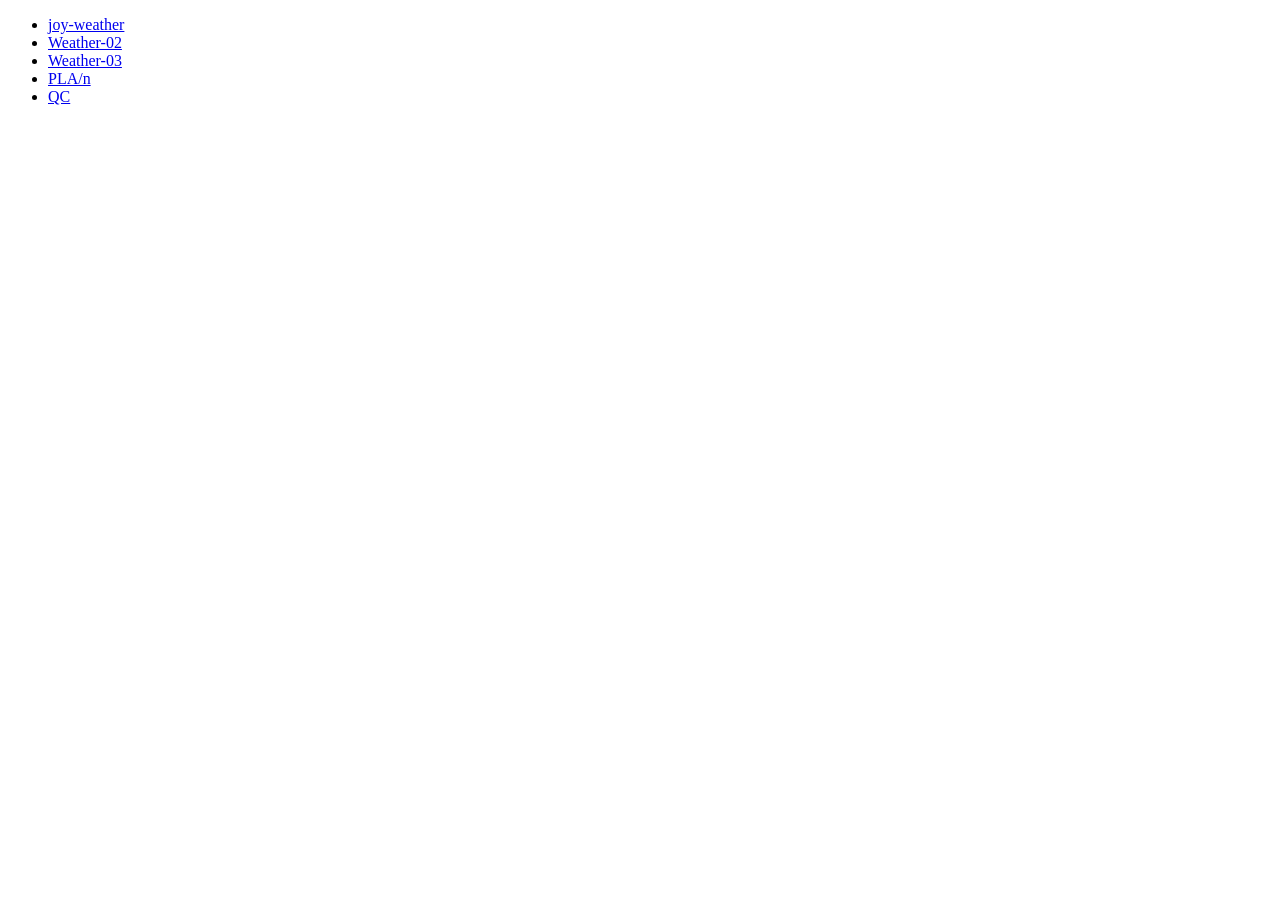
==== Weather/index.html @ 21326667 "init" ====
<!DOCTYPE html>
<html lang="en">
<head>
    <meta charset="UTF-8">
    <meta name="viewport" content="width=device-width, initial-scale=1.0">
    <link rel="stylesheet" href="style.css">
    <scr
    <script src="script.js"></script>
    <title>Document</title>
</head>
<body>
    <ul>
        <li><a href="joy-weather/index.html">joy-weather</a></li>
        <li><a href="weather-02/index.html">Weather-02</a></li>
        <li><a href="weather-03/index.html">Weather-03</a></li>
        <li><a href="Refs/sketch1848357">PLA/n</a></li>
        <li><a href="QC/index.html">QC</a></li>
    </ul>
</body>
</html>
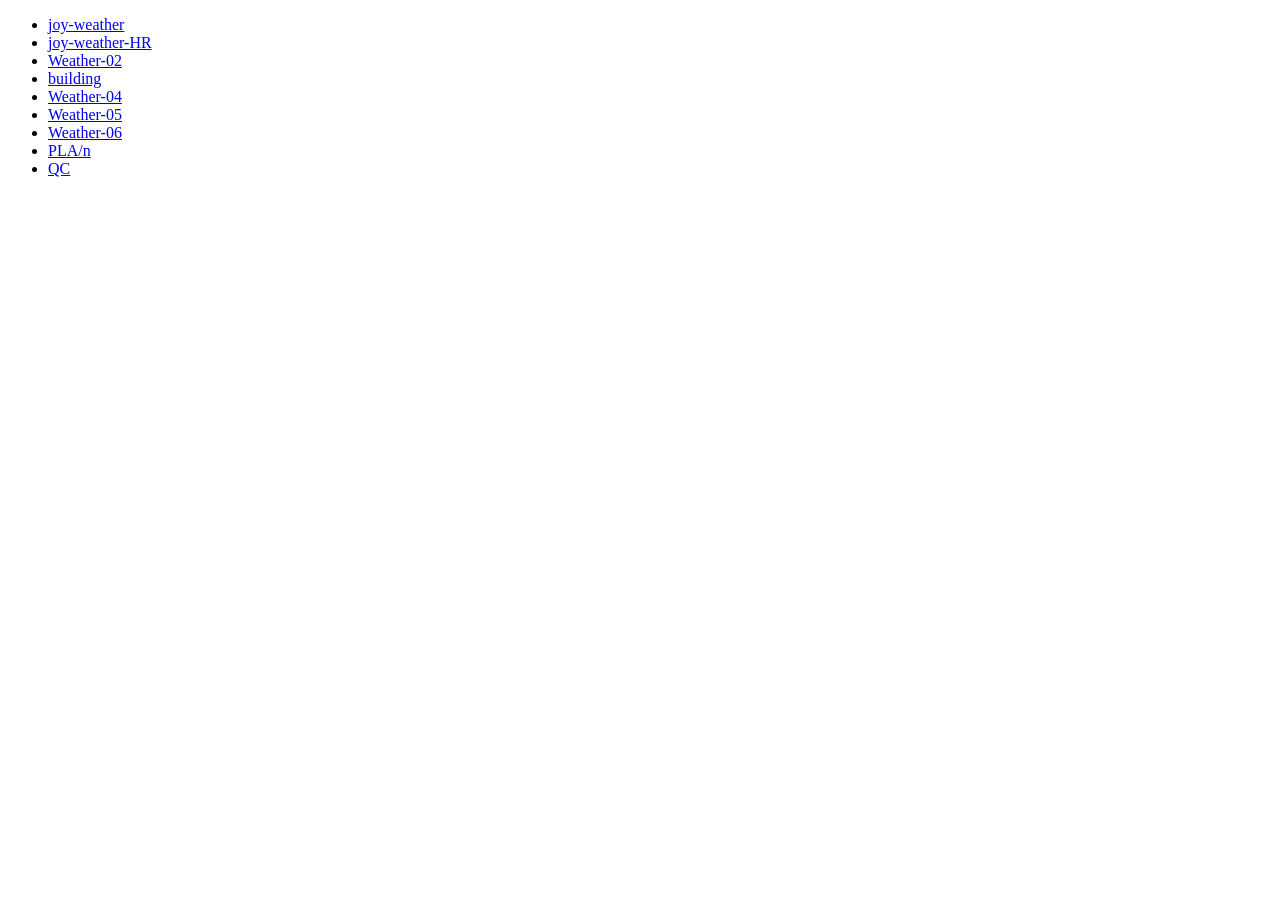
==== commit 7ed2f762: "init 12-hr layout" ====
--- a/Weather/index.html
+++ b/Weather/index.html
@@ -11,8 +11,12 @@
 <body>
     <ul>
         <li><a href="joy-weather/index.html">joy-weather</a></li>
+        <li><a href="joy-weather-hr/index.html">joy-weather-HR</a></li>
         <li><a href="weather-02/index.html">Weather-02</a></li>
-        <li><a href="weather-03/index.html">Weather-03</a></li>
+        <li><a href="weather-03/index.html">building</a></li>
+        <li><a href="weather-04/index.html">Weather-04</a></li>
+        <li><a href="weather-05/index.html">Weather-05</a></li>
+        <li><a href="weather-06/index.html">Weather-06</a></li>
         <li><a href="Refs/sketch1848357">PLA/n</a></li>
         <li><a href="QC/index.html">QC</a></li>
     </ul>
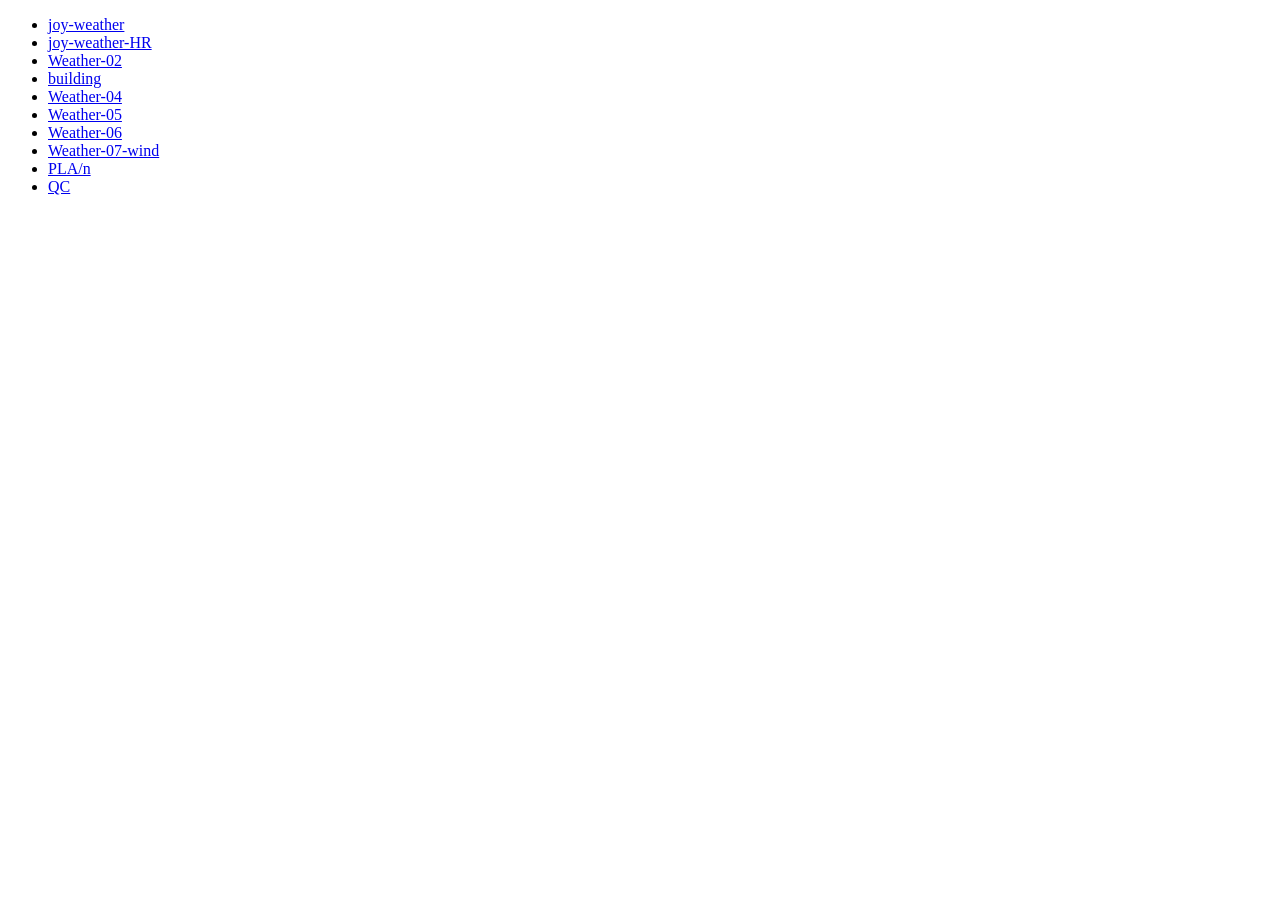
==== commit 62a273e8: "forecast arr" ====
--- a/Weather/index.html
+++ b/Weather/index.html
@@ -4,7 +4,7 @@
     <meta charset="UTF-8">
     <meta name="viewport" content="width=device-width, initial-scale=1.0">
     <link rel="stylesheet" href="style.css">
-    <scr
+
     <script src="script.js"></script>
     <title>Document</title>
 </head>
@@ -17,6 +17,7 @@
         <li><a href="weather-04/index.html">Weather-04</a></li>
         <li><a href="weather-05/index.html">Weather-05</a></li>
         <li><a href="weather-06/index.html">Weather-06</a></li>
+        <li><a href="weather-07-wind/index.html">Weather-07-wind</a></li>
         <li><a href="Refs/sketch1848357">PLA/n</a></li>
         <li><a href="QC/index.html">QC</a></li>
     </ul>
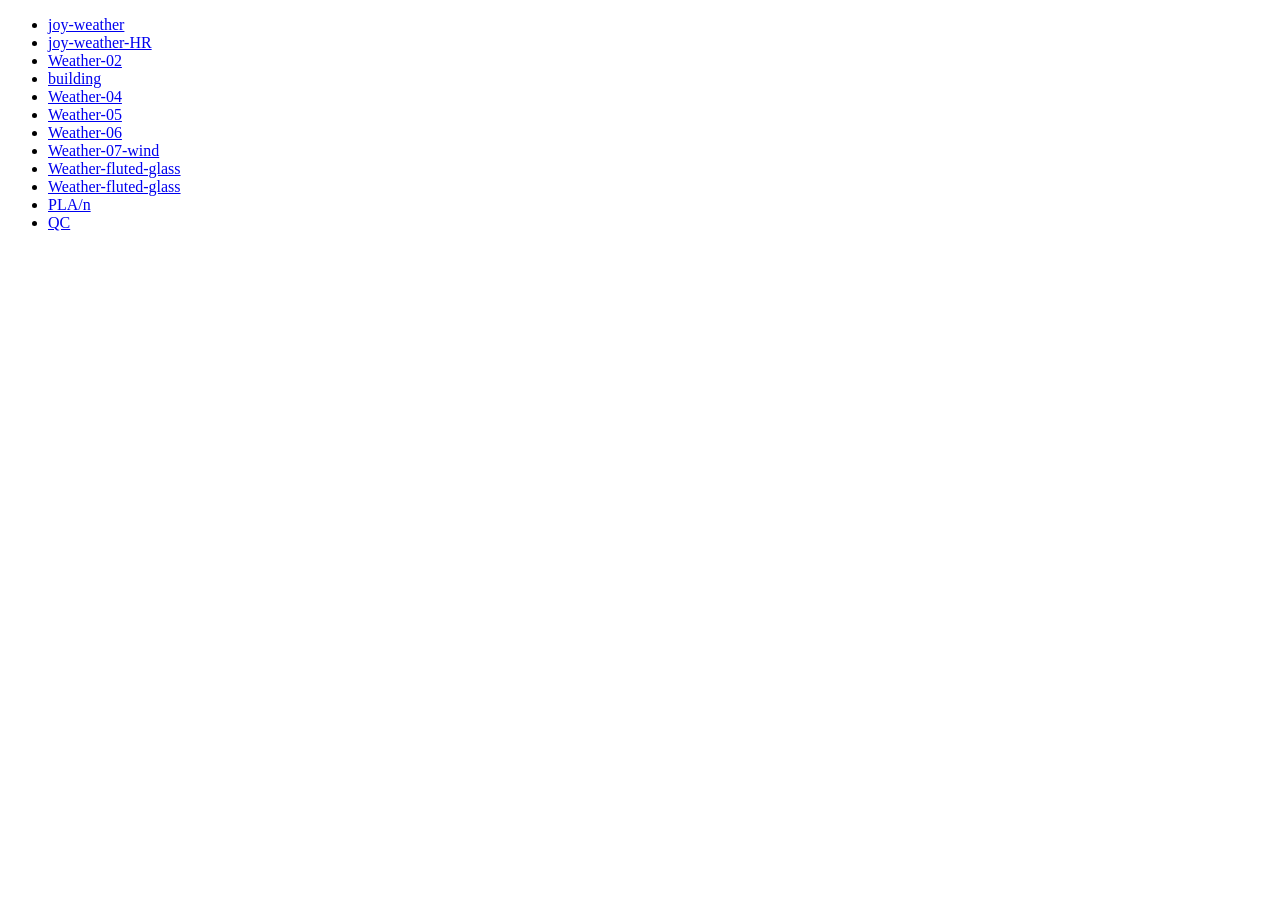
==== commit 5cb0c326: "rings" ====
--- a/Weather/index.html
+++ b/Weather/index.html
@@ -18,6 +18,8 @@
         <li><a href="weather-05/index.html">Weather-05</a></li>
         <li><a href="weather-06/index.html">Weather-06</a></li>
         <li><a href="weather-07-wind/index.html">Weather-07-wind</a></li>
+        <li><a href="weather-fluted-glass/index.html">Weather-fluted-glass</a></li>
+        <li><a href="fluted-glass/index.html">Weather-fluted-glass</a></li>
         <li><a href="Refs/sketch1848357">PLA/n</a></li>
         <li><a href="QC/index.html">QC</a></li>
     </ul>
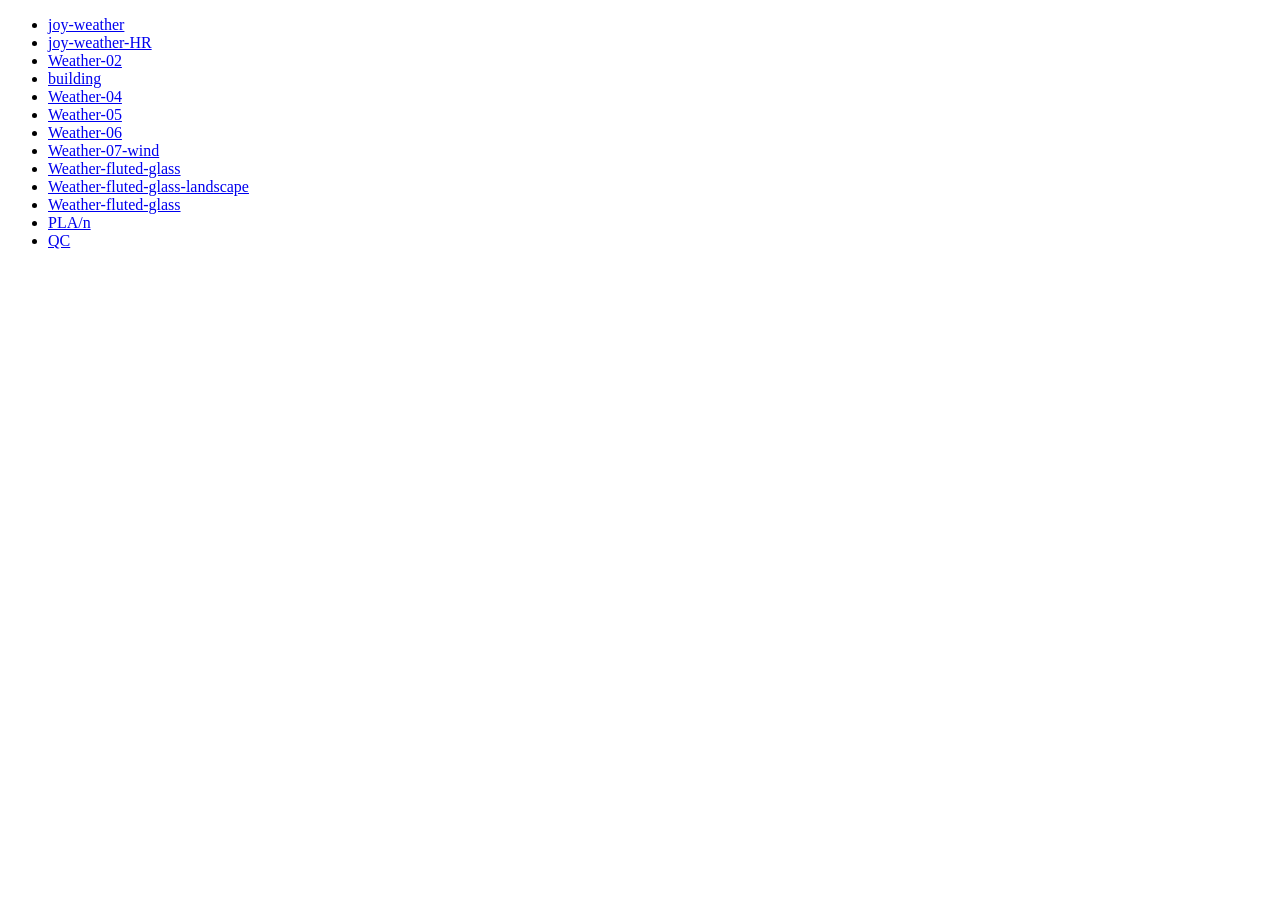
==== commit d7ba4e10: "typo-animation" ====
--- a/Weather/index.html
+++ b/Weather/index.html
@@ -19,6 +19,7 @@
         <li><a href="weather-06/index.html">Weather-06</a></li>
         <li><a href="weather-07-wind/index.html">Weather-07-wind</a></li>
         <li><a href="weather-fluted-glass/index.html">Weather-fluted-glass</a></li>
+        <li><a href="fluted-glass-landscape/index.html">Weather-fluted-glass-landscape</a></li>
         <li><a href="fluted-glass/index.html">Weather-fluted-glass</a></li>
         <li><a href="Refs/sketch1848357">PLA/n</a></li>
         <li><a href="QC/index.html">QC</a></li>
